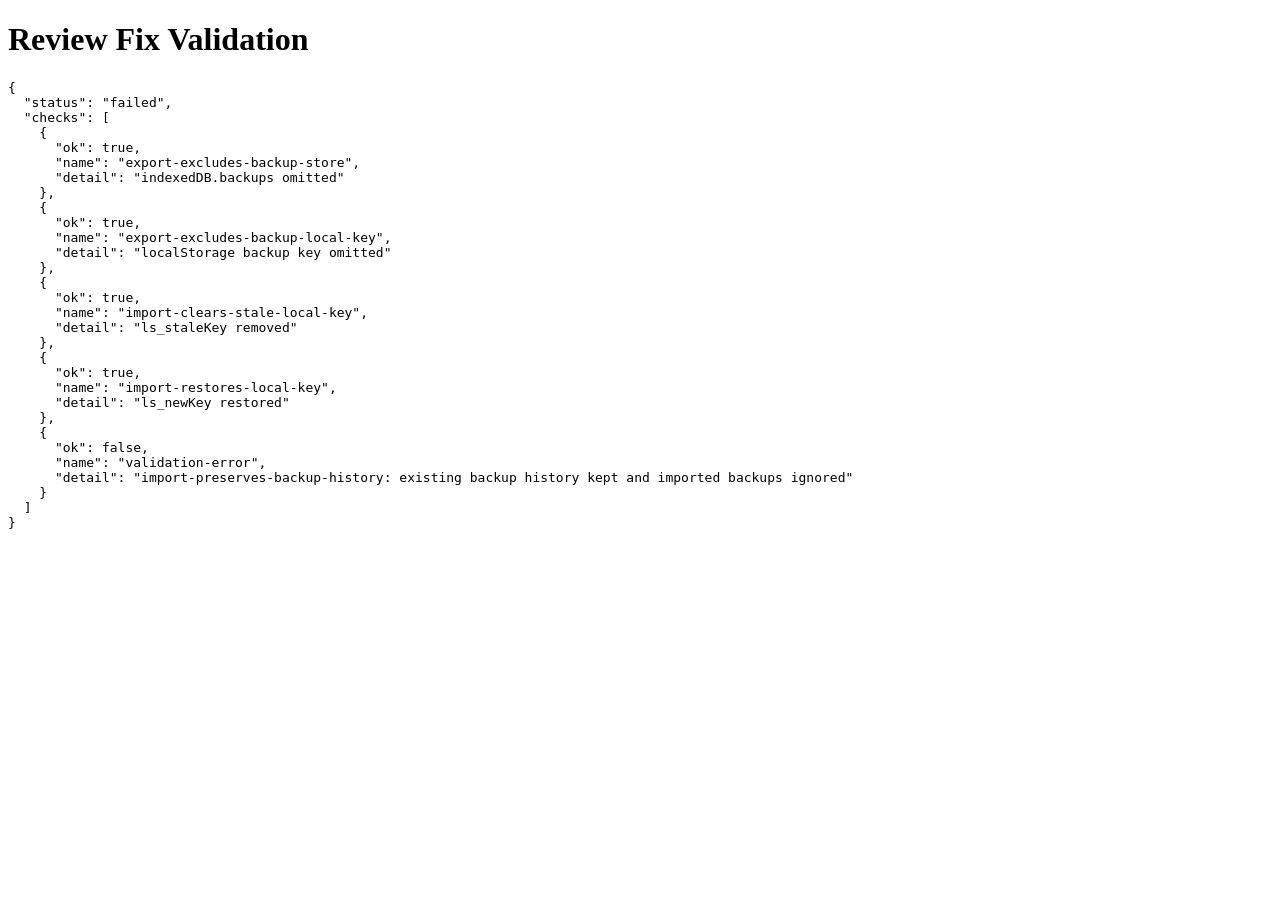
==== tools/review_fix_validation.html @ dfa6a086 "Reset repository to current LivelySam release baseline" ====
<!DOCTYPE html>
<html lang="ko">
<head>
  <meta charset="UTF-8">
  <meta name="viewport" content="width=device-width, initial-scale=1.0">
  <title>LivelySam Review Fix Validation</title>
</head>
<body>
  <main id="review-result" data-review-status="running">
    <h1>Review Fix Validation</h1>
    <pre id="review-output">running...</pre>
  </main>

  <script src="../js/utils/helpers.js?v=review-fix"></script>
  <script src="../js/utils/storage.js?v=review-fix"></script>
  <script src="../js/utils/records.js?v=review-fix"></script>
  <script>
    (async () => {
      const output = document.getElementById('review-output');
      const host = document.getElementById('review-result');
      const results = [];

      function log(ok, name, detail) {
        results.push({ ok, name, detail: detail || '' });
      }

      function assert(condition, name, detail) {
        if (!condition) {
          throw new Error(`${name}: ${detail || 'assertion failed'}`);
        }
        log(true, name, detail);
      }

      try {
        const keys = [];
        for (let i = 0; i < localStorage.length; i += 1) {
          const key = localStorage.key(i);
          if (key && key.startsWith('ls_')) {
            keys.push(key);
          }
        }
        keys.forEach((key) => localStorage.removeItem(key));

        localStorage.setItem('ls_db_store_backups', JSON.stringify([
          { id: 'keep-backup', date: '2026-04-13', createdAt: '2026-04-13T00:00:00.000Z' }
        ]));

        await window.LivelySam.Storage.initDB();
        window.LivelySam.Storage.set('config', { theme: 2, schoolName: 'ReviewSchool' });
        window.LivelySam.Storage.set('staleKey', 'remove-me');
        await window.LivelySam.Storage.dbPut('records', { id: 'seed-record', title: 'Seed' });
        await window.LivelySam.Storage.dbPut('todos', { id: 'stale-todo', title: 'Stale Todo' });
        await window.LivelySam.Storage.dbPut('backups', { id: 'backup-local', date: '2026-04-13' });

        const exported = await window.LivelySam.Storage.exportAll();
        assert(!Object.prototype.hasOwnProperty.call(exported.indexedDB || {}, 'backups'), 'export-excludes-backup-store', 'indexedDB.backups omitted');
        assert(!Object.prototype.hasOwnProperty.call(exported.localStorage || {}, 'ls_db_store_backups'), 'export-excludes-backup-local-key', 'localStorage backup key omitted');

        await window.LivelySam.Storage.importAll({
          version: 2,
          localStorage: {
            ls_config: JSON.stringify({ theme: 5, schoolName: 'ImportedSchool' }),
            ls_newKey: JSON.stringify('fresh-value')
          },
          indexedDB: {
            records: [
              { id: 'imported-record', title: 'Imported' }
            ],
            backups: [
              { id: 'imported-backup', date: '2026-04-01' }
            ]
          }
        });

        assert(localStorage.getItem('ls_staleKey') === null, 'import-clears-stale-local-key', 'ls_staleKey removed');
        assert(localStorage.getItem('ls_newKey') === JSON.stringify('fresh-value'), 'import-restores-local-key', 'ls_newKey restored');

        const backupStoreRaw = localStorage.getItem('ls_db_store_backups');
        const backupStore = JSON.parse(backupStoreRaw || '[]');
        const backupIds = Array.isArray(backupStore) ? backupStore.map((item) => item.id).sort() : [];
        assert(backupIds.length === 2 && backupIds[0] === 'backup-local' && backupIds[1] === 'keep-backup', 'import-preserves-backup-history', 'existing backup history kept and imported backups ignored');

        const importedRecords = await window.LivelySam.Storage.dbGetAll('records');
        assert(importedRecords.length === 1 && importedRecords[0].id === 'imported-record', 'import-replaces-record-store', 'records store replaced');
        const importedTodos = await window.LivelySam.Storage.dbGetAll('todos');
        assert(importedTodos.length === 0, 'import-clears-missing-store', 'missing stores are cleared during restore');

        await window.LivelySam.Records.init();
        const saved = await window.LivelySam.Records.saveRecord({
          title: 'Memo Source',
          body: 'keep this body',
          color: 'yellow',
          note: { enabled: true }
        });

        const originalPrompt = window.LivelySam.Helpers.promptModal;
        window.LivelySam.Helpers.promptModal = async () => ({
          title: 'Memo Link',
          url: 'https://example.com',
          icon: '🔗',
          openMode: 'new',
          category: '링크',
          tags: 'memo,link',
          color: 'yellow',
          pinned: '0'
        });

        try {
          await window.LivelySam.Records.openRecordEditor({ recordId: saved.id, mode: 'bookmark' });
        } finally {
          window.LivelySam.Helpers.promptModal = originalPrompt;
        }

        const updated = window.LivelySam.Records.getById(saved.id);
        assert(updated.body === 'keep this body', 'bookmark-convert-preserves-body', 'memo body kept');
        assert(updated.note && updated.note.enabled === true, 'bookmark-convert-keeps-existing-facet', 'note facet retained');
        assert(updated.bookmark && updated.bookmark.enabled === true && updated.bookmark.url === 'https://example.com', 'bookmark-convert-enables-bookmark', 'bookmark facet stored');

        host.dataset.reviewStatus = 'passed';
        output.textContent = JSON.stringify({ status: 'passed', checks: results }, null, 2);
      } catch (error) {
        host.dataset.reviewStatus = 'failed';
        results.push({ ok: false, name: 'validation-error', detail: error.message });
        output.textContent = JSON.stringify({ status: 'failed', checks: results }, null, 2);
      }
    })();
  </script>
</body>
</html>
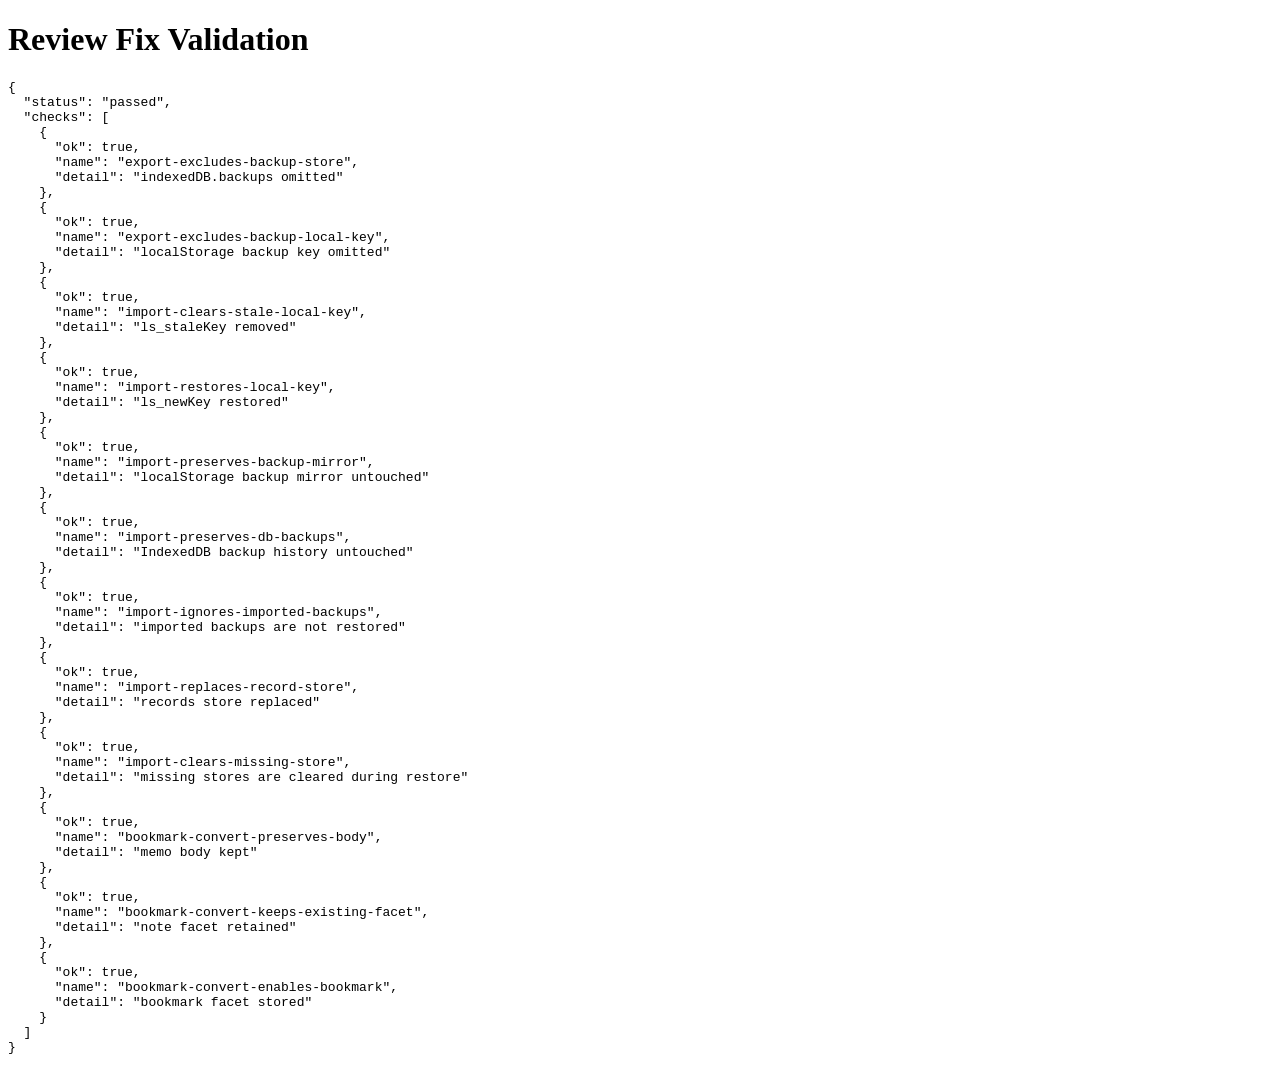
==== commit 947b75c8: "Harden bridge auth boundary and optimize render hot paths Security: - Bridge /health no longer discl" ====
--- a/tools/review_fix_validation.html
+++ b/tools/review_fix_validation.html
@@ -12,6 +12,7 @@
   </main>
 
   <script src="../js/utils/helpers.js?v=review-fix"></script>
+  <script src="../js/utils/bridge-client.js?v=review-fix"></script>
   <script src="../js/utils/storage.js?v=review-fix"></script>
   <script src="../js/utils/records.js?v=review-fix"></script>
   <script>
@@ -75,10 +76,17 @@
         assert(localStorage.getItem('ls_staleKey') === null, 'import-clears-stale-local-key', 'ls_staleKey removed');
         assert(localStorage.getItem('ls_newKey') === JSON.stringify('fresh-value'), 'import-restores-local-key', 'ls_newKey restored');
 
+        // v1.1.4부터 import는 백업 저장소를 건드리지 않는다:
+        // localStorage 미러 키는 삭제 대상에서 제외되고, IndexedDB backups 스토어는
+        // 복원 대상에서 제외된다. 두 소스를 미러로 병합하지는 않는다.
         const backupStoreRaw = localStorage.getItem('ls_db_store_backups');
         const backupStore = JSON.parse(backupStoreRaw || '[]');
-        const backupIds = Array.isArray(backupStore) ? backupStore.map((item) => item.id).sort() : [];
-        assert(backupIds.length === 2 && backupIds[0] === 'backup-local' && backupIds[1] === 'keep-backup', 'import-preserves-backup-history', 'existing backup history kept and imported backups ignored');
+        const mirrorIds = Array.isArray(backupStore) ? backupStore.map((item) => item.id) : [];
+        assert(mirrorIds.includes('keep-backup'), 'import-preserves-backup-mirror', 'localStorage backup mirror untouched');
+        const dbBackups = await window.LivelySam.Storage.dbGetAll('backups');
+        const dbBackupIds = dbBackups.map((item) => item.id);
+        assert(dbBackupIds.includes('backup-local'), 'import-preserves-db-backups', 'IndexedDB backup history untouched');
+        assert(!mirrorIds.includes('imported-backup') && !dbBackupIds.includes('imported-backup'), 'import-ignores-imported-backups', 'imported backups are not restored');
 
         const importedRecords = await window.LivelySam.Storage.dbGetAll('records');
         assert(importedRecords.length === 1 && importedRecords[0].id === 'imported-record', 'import-replaces-record-store', 'records store replaced');
